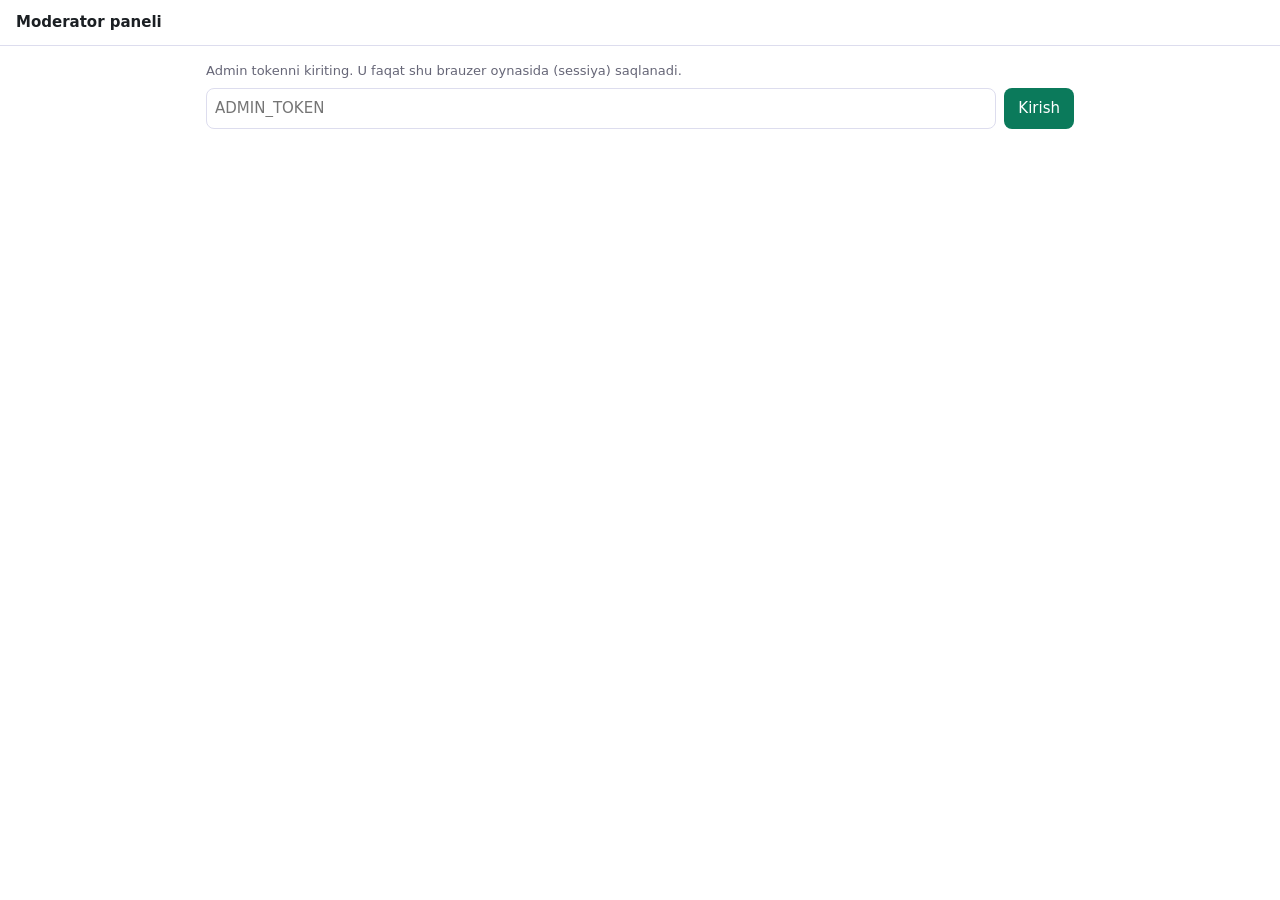
==== web/admin.html @ 8288ed5a "Initial commit: masjid-uz (API, MapLibre client, admin, bot, Docker, CI/CD) Community-maintained mos" ====
<!doctype html>
<html lang="uz">
<head>
<meta charset="utf-8">
<meta name="viewport" content="width=device-width, initial-scale=1">
<meta name="robots" content="noindex, nofollow">
<title>Moderator paneli</title>
<link rel="stylesheet" href="style.css">
<link rel="stylesheet" href="admin.css">
<script src="admin.js" defer></script>
</head>
<body class="admin">
<header>
  <b>Moderator paneli</b>
  <nav id="tabs" hidden>
    <button data-tab="reports">Xabarlar</button>
    <button data-tab="reported">Xabar berilgan</button>
    <button data-tab="archived">Arxiv</button>
    <button data-tab="activity">Faoliyat</button>
  </nav>
  <button id="logout" class="ghost" hidden>Chiqish</button>
</header>
<main>
  <form id="login">
    <p class="muted">Admin tokenni kiriting. U faqat shu brauzer oynasida (sessiya) saqlanadi.</p>
    <input id="token" type="password" autocomplete="off" placeholder="ADMIN_TOKEN">
    <button>Kirish</button>
  </form>
  <div id="stats" class="stats" hidden></div>
  <div id="view"></div>
</main>
<div id="toast" hidden></div>
</body>
</html>
---- web/style.css ----
:root{--strip:38px;--bg:#fff;--fg:#1b1f23;--muted:#667;--accent:#0b7a5b;--warn:#b45309;--line:#dde;}
@media(prefers-color-scheme:dark){:root{--bg:#1c2127;--fg:#e8ecef;--muted:#9aa5b1;--line:#333c46}}
*{box-sizing:border-box}html,body{margin:0;height:100%;height:100dvh;overflow:hidden;overscroll-behavior:none;-webkit-text-size-adjust:100%;font:15px/1.4 system-ui,sans-serif;background:var(--bg);color:var(--fg)}
#map{position:absolute;inset:0}
.maplibregl-ctrl-top-right{top:var(--strip)}
button{font:inherit;cursor:pointer;border:0;border-radius:8px;padding:10px 14px;background:var(--accent);color:#fff}
button.ghost{background:transparent;color:var(--accent);border:1px solid var(--accent)}
button.danger{background:transparent;color:var(--warn);border:1px solid var(--warn)}
.fab{position:absolute;right:12px;bottom:calc(24px + env(safe-area-inset-bottom));box-shadow:0 2px 8px #0005;z-index:5}
#add-bar{position:absolute;left:12px;right:12px;top:calc(var(--strip) + 8px + env(safe-area-inset-top));background:var(--bg);padding:8px 12px;border-radius:10px;display:flex;gap:8px;align-items:center;justify-content:space-between;box-shadow:0 2px 8px #0005;z-index:6}
#crosshair{position:absolute;left:50%;top:50%;width:0;height:0;z-index:4;pointer-events:none}
#crosshair:after{content:"";position:absolute;left:-12px;top:-34px;width:24px;height:34px;background:var(--accent);clip-path:polygon(50% 100%,0 40%,10% 10%,50% 0,90% 10%,100% 40%)}
#panel{position:absolute;left:0;right:0;bottom:0;max-height:52vh;max-height:52dvh;overflow:auto;overscroll-behavior:contain;background:var(--bg);border-radius:16px 16px 0 0;padding:16px 16px calc(16px + env(safe-area-inset-bottom));box-shadow:0 -2px 12px #0006;z-index:7}
/* Wide screens and phones in landscape: side panel, so the map is never covered and nothing reflows. */
@media(min-width:700px),(orientation:landscape) and (max-height:520px){#panel{left:12px;right:auto;top:calc(var(--strip) + 64px);bottom:12px;width:min(380px,55vw);max-height:none;border-radius:14px}}
@media(max-width:699px) and (orientation:portrait){input,select,textarea{font-size:16px}}   /* stops iOS zooming into fields */
.close{position:absolute;right:8px;top:8px;background:transparent;color:var(--muted);font-size:24px;padding:4px 10px}
h2{margin:0 28px 6px 0;font-size:19px}h3{font-size:14px;margin:16px 0 6px;color:var(--muted);text-transform:uppercase;letter-spacing:.04em}
.badge{display:inline-block;padding:2px 8px;border-radius:99px;font-size:12px;background:#0b7a5b22;color:var(--accent)}
.badge.reported{background:#b4530922;color:var(--warn)}
.muted{color:var(--muted);font-size:13px}.missing{color:var(--muted);font-style:italic}
table{border-collapse:collapse;width:100%}td{padding:4px 0;border-bottom:1px solid var(--line)}td:last-child{text-align:right}
.row{display:flex;gap:8px;flex-wrap:wrap;margin:12px 0}
label{display:block;margin:8px 0 2px;font-size:13px;color:var(--muted)}
input,select,textarea{width:100%;font:inherit;padding:8px;border-radius:8px;border:1px solid var(--line);background:var(--bg);color:var(--fg)}
.grid{display:grid;grid-template-columns:1fr 1fr;gap:6px 10px}
.hist{font-size:13px;border-left:3px solid var(--line);padding-left:8px;margin:8px 0}
.dup{border:1px solid var(--warn);border-radius:10px;padding:10px;margin:10px 0}
#toast{position:absolute;left:50%;transform:translateX(-50%);bottom:calc(90px + env(safe-area-inset-bottom));background:#222;color:#fff;padding:10px 16px;border-radius:10px;z-index:9;max-width:90%}
a.btn{display:inline-block;padding:10px 14px;border-radius:8px;background:transparent;color:var(--accent);border:1px solid var(--accent);text-decoration:none}
[hidden]{display:none!important}
#search{position:absolute;left:12px;top:calc(var(--strip) + 8px + env(safe-area-inset-top));width:min(320px,calc(100% - 80px));z-index:5}
#search input{box-shadow:0 2px 8px #0004;padding:10px 12px}
#results{list-style:none;margin:4px 0 0;padding:0;background:var(--bg);border-radius:10px;box-shadow:0 2px 8px #0005;max-height:50vh;overflow:auto}
#results li{padding:10px 12px;border-bottom:1px solid var(--line);cursor:pointer}
#results li:last-child{border-bottom:0}#results li:hover,#results li.on{background:#0b7a5b22}

/* daily prayer times strip */
#prayer{position:absolute;left:0;right:0;top:0;height:calc(var(--strip) + env(safe-area-inset-top));padding-top:env(safe-area-inset-top);display:flex;align-items:center;gap:8px;background:#0b4f3b;color:#fff;z-index:8;padding-left:8px;padding-right:8px;font-size:13px}
#prayer select{width:auto;max-width:150px;flex:none;padding:4px 6px;font-size:13px;border-radius:6px;background:#0b6a4e;color:#fff;border:1px solid #ffffff44}
#ptimes{display:flex;gap:12px;overflow-x:auto;white-space:nowrap;flex:1;scrollbar-width:none;align-items:center}
#ptimes::-webkit-scrollbar{display:none}
#ptimes span{flex:none;opacity:.85}#ptimes span.next{opacity:1;font-weight:700;background:#ffffff26;border-radius:6px;padding:2px 6px}
#prayer button{flex:none;background:transparent;border:1px solid #ffffff44;padding:2px 9px;font-size:16px;line-height:1.2}
@media(max-width:699px) and (orientation:portrait){#prayer select{font-size:13px}}
#maperr{position:absolute;left:12px;right:12px;top:calc(var(--strip) + 64px);z-index:9;background:#7c2d12;color:#fff;border-radius:10px;padding:10px 12px;display:flex;gap:10px;align-items:center;justify-content:space-between;box-shadow:0 2px 10px #0006}
#maperr button{flex:none;background:#fff;color:#7c2d12}
---- web/admin.css ----
body.admin{height:auto;min-height:100%}
.admin header{display:flex;gap:12px;align-items:center;flex-wrap:wrap;padding:12px 16px;border-bottom:1px solid var(--line);position:sticky;top:0;background:var(--bg);z-index:2}
.admin nav{display:flex;gap:6px;flex-wrap:wrap;flex:1}
.admin nav button{background:transparent;color:var(--fg);border:1px solid var(--line)}
.admin nav button.on{background:var(--accent);color:#fff;border-color:var(--accent)}
.admin main{max-width:900px;margin:0 auto;padding:16px}
#login{display:flex;gap:8px;flex-wrap:wrap}#login p{width:100%;margin:0}#login input{flex:1;min-width:200px}
.stats{display:flex;gap:10px;flex-wrap:wrap;margin-bottom:16px}
.stat{border:1px solid var(--line);border-radius:10px;padding:8px 14px;min-width:120px}
.stat b{display:block;font-size:20px}
.card{border:1px solid var(--line);border-radius:12px;padding:12px;margin:10px 0}
.card h3{margin:0 0 4px;text-transform:none;letter-spacing:0;font-size:16px;color:var(--fg)}
.card ul{margin:6px 0;padding-left:18px}
.card .row{margin:8px 0 0}
.card input{margin-top:6px}
a.link{color:var(--accent)}
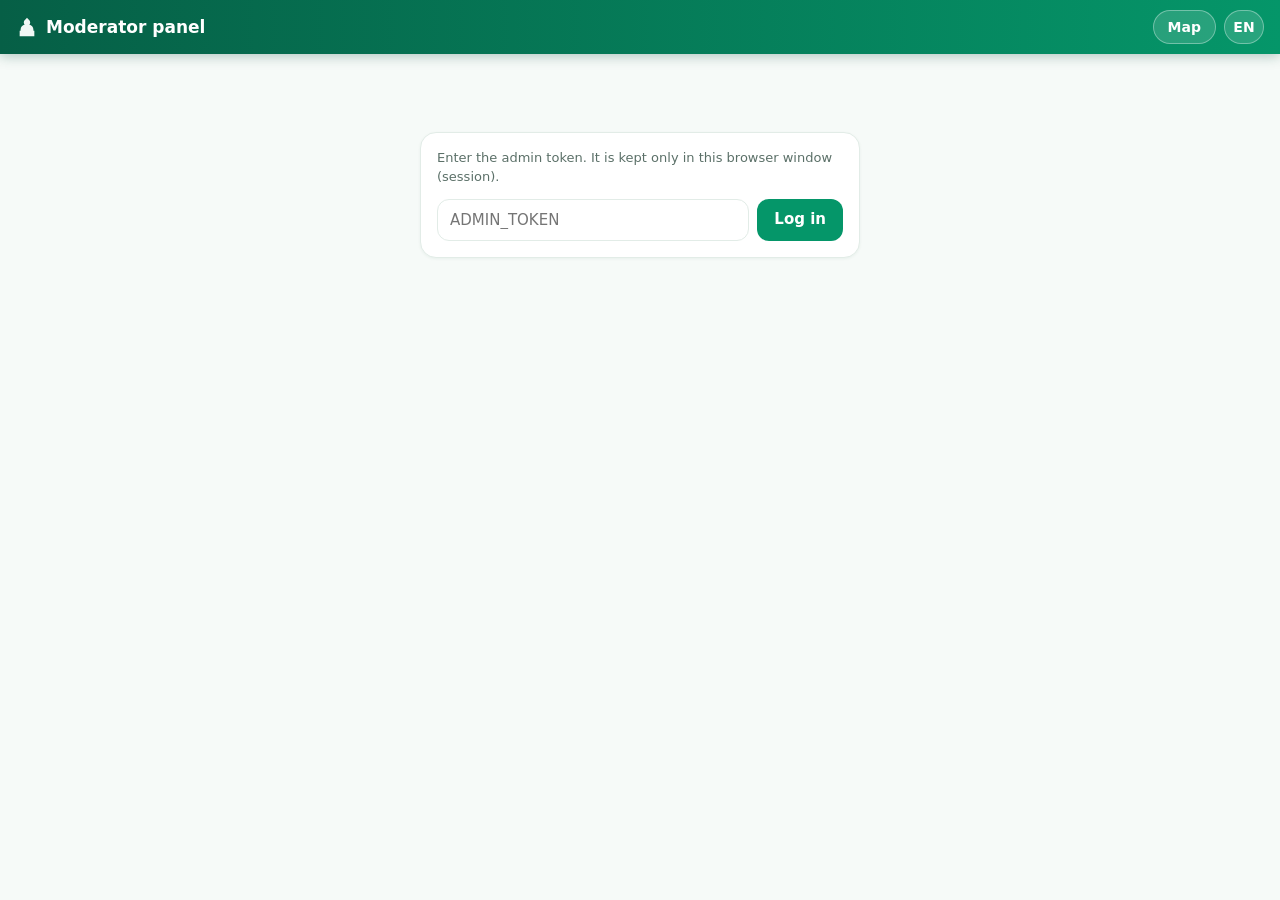
==== commit 895e288f: "i18n (uz, uz-Cyrl, ru, en), white/green redesign of web UI and admin, multi-script search, text/char" ====
--- a/web/admin.html
+++ b/web/admin.html
@@ -4,31 +4,41 @@
 <meta charset="utf-8">
 <meta name="viewport" content="width=device-width, initial-scale=1">
 <meta name="robots" content="noindex, nofollow">
-<title>Moderator paneli</title>
-<link rel="stylesheet" href="style.css">
+<meta name="theme-color" content="#047857">
+<title data-i18n="adm.title">Moderator paneli</title>
 <link rel="stylesheet" href="admin.css">
+<script src="i18n.js" defer></script>
 <script src="admin.js" defer></script>
 </head>
-<body class="admin">
-<header>
-  <b>Moderator paneli</b>
+<body>
+<header class="top">
+  <div class="brand">
+    <svg viewBox="0 0 24 24" width="22" height="22" aria-hidden="true"><path fill="currentColor" d="M12 2c1.5 2 3.5 2.6 3.5 5 0 1-.4 1.8-1 2.4C16.8 10 19 12.2 19 15v1h1v6H4v-6h1v-1c0-2.8 2.2-5 4.5-5.6-.6-.6-1-1.4-1-2.4 0-2.4 2-3 3.5-5Z" opacity=".95"/></svg>
+    <b data-i18n="adm.title">Moderator paneli</b>
+  </div>
   <nav id="tabs" hidden>
-    <button data-tab="reports">Xabarlar</button>
-    <button data-tab="reported">Xabar berilgan</button>
-    <button data-tab="archived">Arxiv</button>
-    <button data-tab="activity">Faoliyat</button>
+    <button data-tab="reports" data-i18n="adm.tab_reports" type="button">Xabarlar</button>
+    <button data-tab="reported" data-i18n="adm.tab_reported" type="button">Xabar berilgan</button>
+    <button data-tab="archived" data-i18n="adm.tab_archived" type="button">Arxiv</button>
+    <button data-tab="activity" data-i18n="adm.tab_activity" type="button">Faoliyat</button>
   </nav>
-  <button id="logout" class="ghost" hidden>Chiqish</button>
+  <div class="right">
+    <a class="pill" href="/" data-i18n="adm.open_map">Xarita</a>
+    <select id="lang" data-i18n-aria="lang.label"></select>
+    <button id="logout" class="pill" type="button" data-i18n="adm.logout" hidden>Chiqish</button>
+  </div>
 </header>
 <main>
-  <form id="login">
-    <p class="muted">Admin tokenni kiriting. U faqat shu brauzer oynasida (sessiya) saqlanadi.</p>
-    <input id="token" type="password" autocomplete="off" placeholder="ADMIN_TOKEN">
-    <button>Kirish</button>
+  <form id="login" class="login card">
+    <p class="muted" data-i18n="adm.login_hint">Admin tokenni kiriting.</p>
+    <div class="login-row">
+      <input id="token" type="password" autocomplete="off" data-i18n-ph="adm.token_ph" spellcheck="false">
+      <button class="btn" data-i18n="adm.login">Kirish</button>
+    </div>
   </form>
   <div id="stats" class="stats" hidden></div>
   <div id="view"></div>
 </main>
-<div id="toast" hidden></div>
+<div id="toast" role="status" aria-live="polite" hidden></div>
 </body>
 </html>
--- a/web/admin.css
+++ b/web/admin.css
@@ -1,16 +1,55 @@
-body.admin{height:auto;min-height:100%}
-.admin header{display:flex;gap:12px;align-items:center;flex-wrap:wrap;padding:12px 16px;border-bottom:1px solid var(--line);position:sticky;top:0;background:var(--bg);z-index:2}
-.admin nav{display:flex;gap:6px;flex-wrap:wrap;flex:1}
-.admin nav button{background:transparent;color:var(--fg);border:1px solid var(--line)}
-.admin nav button.on{background:var(--accent);color:#fff;border-color:var(--accent)}
-.admin main{max-width:900px;margin:0 auto;padding:16px}
-#login{display:flex;gap:8px;flex-wrap:wrap}#login p{width:100%;margin:0}#login input{flex:1;min-width:200px}
-.stats{display:flex;gap:10px;flex-wrap:wrap;margin-bottom:16px}
-.stat{border:1px solid var(--line);border-radius:10px;padding:8px 14px;min-width:120px}
-.stat b{display:block;font-size:20px}
-.card{border:1px solid var(--line);border-radius:12px;padding:12px;margin:10px 0}
-.card h3{margin:0 0 4px;text-transform:none;letter-spacing:0;font-size:16px;color:var(--fg)}
-.card ul{margin:6px 0;padding-left:18px}
-.card .row{margin:8px 0 0}
-.card input{margin-top:6px}
-a.link{color:var(--accent)}
+:root{--g900:#064e3b;--g800:#065f46;--g700:#047857;--g600:#059669;--g500:#10b981;--g200:#a7f3d0;--g100:#d1fae5;--g50:#ecfdf5;
+  --soft:#f6faf8;--fg:#0f2a21;--muted:#5b7068;--line:#e2ece7;--warn:#b45309;--warn-bg:#fef3c7;--danger:#b91c1c;
+  --sh:0 4px 18px rgba(6,78,59,.12);--ease:cubic-bezier(.2,.8,.2,1);color-scheme:light}
+*{box-sizing:border-box;-webkit-tap-highlight-color:transparent}
+[hidden]{display:none!important}
+html,body{margin:0;min-height:100%;background:var(--soft);color:var(--fg);-webkit-text-size-adjust:100%;
+  font:15px/1.45 system-ui,-apple-system,"Segoe UI",Roboto,"Noto Sans","Helvetica Neue",Arial,sans-serif;-webkit-font-smoothing:antialiased}
+button,input,select{font:inherit;color:inherit}button{cursor:pointer}
+:focus-visible{outline:3px solid var(--g200);outline-offset:1px}
+
+.top{position:sticky;top:0;z-index:10;display:flex;align-items:center;gap:14px;flex-wrap:wrap;padding:10px 16px;color:#fff;
+  background:linear-gradient(90deg,var(--g800),var(--g600));box-shadow:0 2px 12px rgba(6,78,59,.3)}
+.brand{display:flex;align-items:center;gap:8px;font-size:17px}
+#tabs{display:flex;gap:6px;flex-wrap:wrap;flex:1}
+#tabs button{height:34px;padding:0 14px;border-radius:99px;border:1px solid rgba(255,255,255,.35);background:transparent;color:#fff;font-weight:600;transition:background .15s}
+#tabs button:hover{background:rgba(255,255,255,.16)}
+#tabs button.on{background:#fff;color:var(--g800);border-color:#fff}
+.right{display:flex;gap:8px;align-items:center;margin-left:auto}
+.pill,.right select{height:34px;padding:0 14px;display:inline-flex;align-items:center;border-radius:99px;border:1px solid rgba(255,255,255,.35);background:rgba(255,255,255,.14);color:#fff;text-decoration:none;font-weight:600;font-size:14px}
+.right select{padding:0 8px;appearance:none;-webkit-appearance:none;text-align:center}.right select option{color:#0f2a21}
+.pill:hover{background:rgba(255,255,255,.26)}
+
+main{max-width:960px;margin:0 auto;padding:18px 16px 60px}
+.card{background:#fff;border:1px solid var(--line);border-radius:16px;padding:16px;margin:12px 0;box-shadow:0 1px 3px rgba(6,78,59,.06);animation:rise .28s var(--ease) both}
+@keyframes rise{from{opacity:0;transform:translateY(8px)}to{opacity:1;transform:none}}
+.login{max-width:440px;margin:60px auto}
+.login p{margin:0 0 12px}.login-row{display:flex;gap:8px}.login-row input{flex:1}
+
+.stats{display:grid;grid-template-columns:repeat(auto-fit,minmax(140px,1fr));gap:10px;margin:2px 0 8px}
+.stat{padding:14px 16px;border-radius:16px;background:#fff;border:1px solid var(--line);box-shadow:0 1px 3px rgba(6,78,59,.06);color:var(--muted);font-size:13px;animation:rise .28s var(--ease) both}
+.stat b{display:block;font-size:26px;line-height:1.15;color:var(--g700);font-variant-numeric:tabular-nums}
+.stat.hot b{color:var(--warn)}
+
+h3{margin:0 0 4px;font-size:16px;color:var(--g900)}
+.muted{color:var(--muted);font-size:13px}
+a.link{color:var(--g700);font-weight:600;text-decoration:none}a.link:hover{text-decoration:underline}
+ul{margin:8px 0;padding-left:18px}li{margin:3px 0}
+.chip{display:inline-block;padding:2px 9px;border-radius:99px;background:var(--g100);color:var(--g800);font-size:12px;font-weight:600}
+.chip.warn{background:var(--warn-bg);color:var(--warn)}.chip.neutral{background:#eef3f0;color:var(--muted)}
+.actions{display:flex;gap:8px;flex-wrap:wrap;margin-top:10px}
+.actions-wrap input{margin-top:10px}
+
+input{width:100%;height:42px;padding:0 12px;border-radius:12px;border:1px solid var(--line);background:#fff;transition:border-color .15s,box-shadow .15s}
+input:focus{outline:none;border-color:var(--g500);box-shadow:0 0 0 4px rgba(16,185,129,.16)}
+.btn{display:inline-flex;align-items:center;justify-content:center;min-height:38px;padding:0 16px;border-radius:12px;border:1px solid transparent;background:var(--g600);color:#fff;font-weight:600;transition:background .15s,transform .12s}
+.btn:hover{background:var(--g700)}.btn:active{transform:scale(.97)}.btn[disabled]{opacity:.55;pointer-events:none}
+.btn.ghost{background:#fff;color:var(--g700);border-color:var(--g200)}.btn.ghost:hover{background:var(--g50)}
+.btn.danger{background:#fff;color:var(--danger);border-color:#fecaca}.btn.danger:hover{background:#fef2f2}
+
+.hist{margin:10px 0;padding:2px 0 2px 12px;border-left:3px solid var(--g200)}.hist b{color:var(--g800)}
+.sk{border-radius:12px;height:96px;margin:12px 0;background:linear-gradient(90deg,#eef4f1 25%,#e2ece7 37%,#eef4f1 63%);background-size:400% 100%;animation:sk 1.2s ease infinite}
+@keyframes sk{0%{background-position:100% 0}100%{background-position:0 0}}
+#toast{position:fixed;left:50%;bottom:24px;transform:translateX(-50%);z-index:40;max-width:92vw;padding:11px 18px;border-radius:99px;background:var(--g900);color:#fff;box-shadow:var(--sh);animation:rise .2s var(--ease)}
+@media(max-width:560px){.top{padding:8px 12px}.brand b{font-size:15px}#tabs{order:3;flex:1 1 100%}}
+@media(prefers-reduced-motion:reduce){*,*::before,*::after{animation-duration:.001ms!important;transition-duration:.001ms!important}}
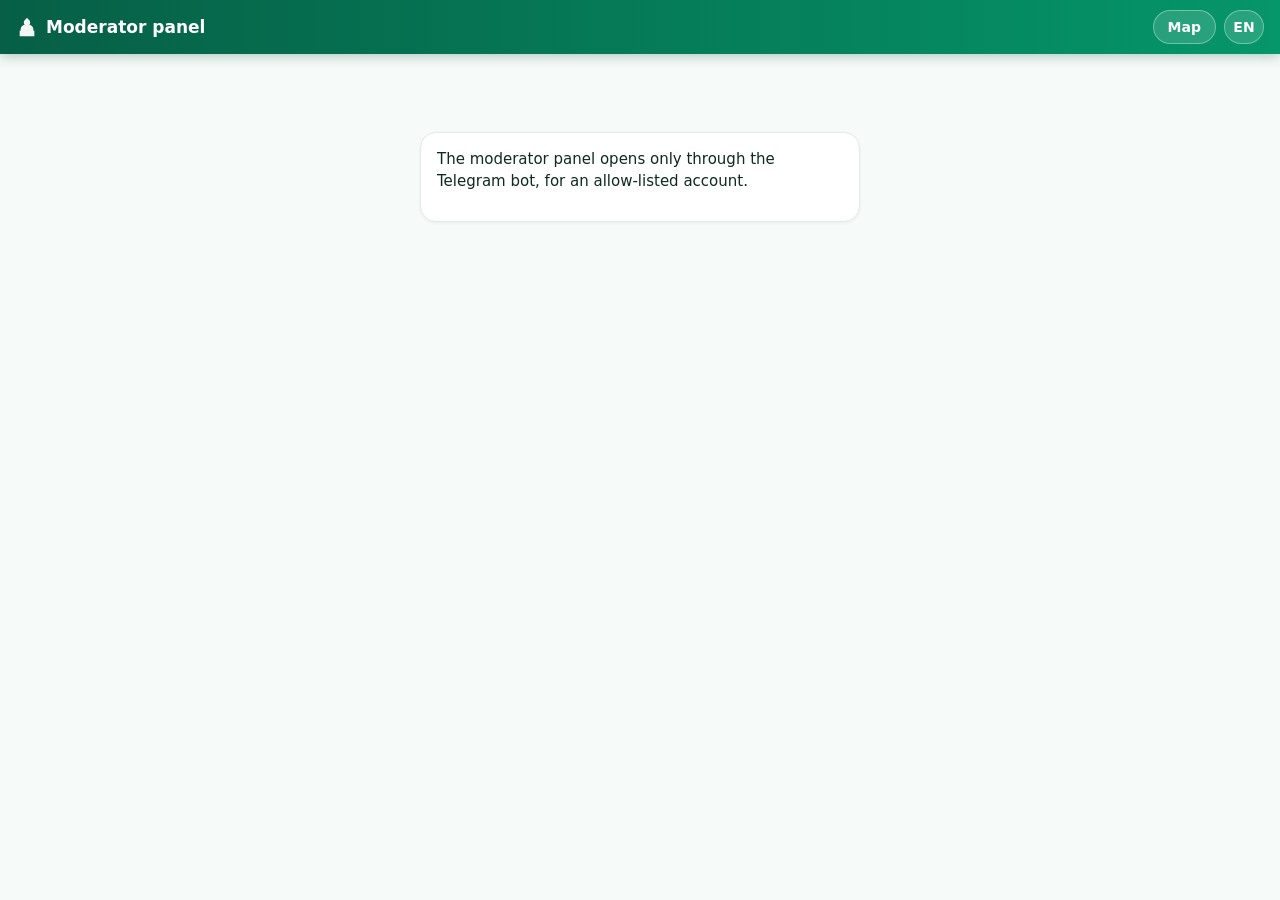
==== commit 0e8d7017: "Moderator panel only via Telegram Mini App for allow-listed Telegram ids; bot /admin and /id; token " ====
--- a/web/admin.html
+++ b/web/admin.html
@@ -29,7 +29,8 @@
   </div>
 </header>
 <main>
-  <form id="login" class="login card">
+  <div id="gate" class="login card" hidden><p id="gate-text"></p></div>
+  <form id="login" class="login card" hidden>
     <p class="muted" data-i18n="adm.login_hint">Admin tokenni kiriting.</p>
     <div class="login-row">
       <input id="token" type="password" autocomplete="off" data-i18n-ph="adm.token_ph" spellcheck="false">
